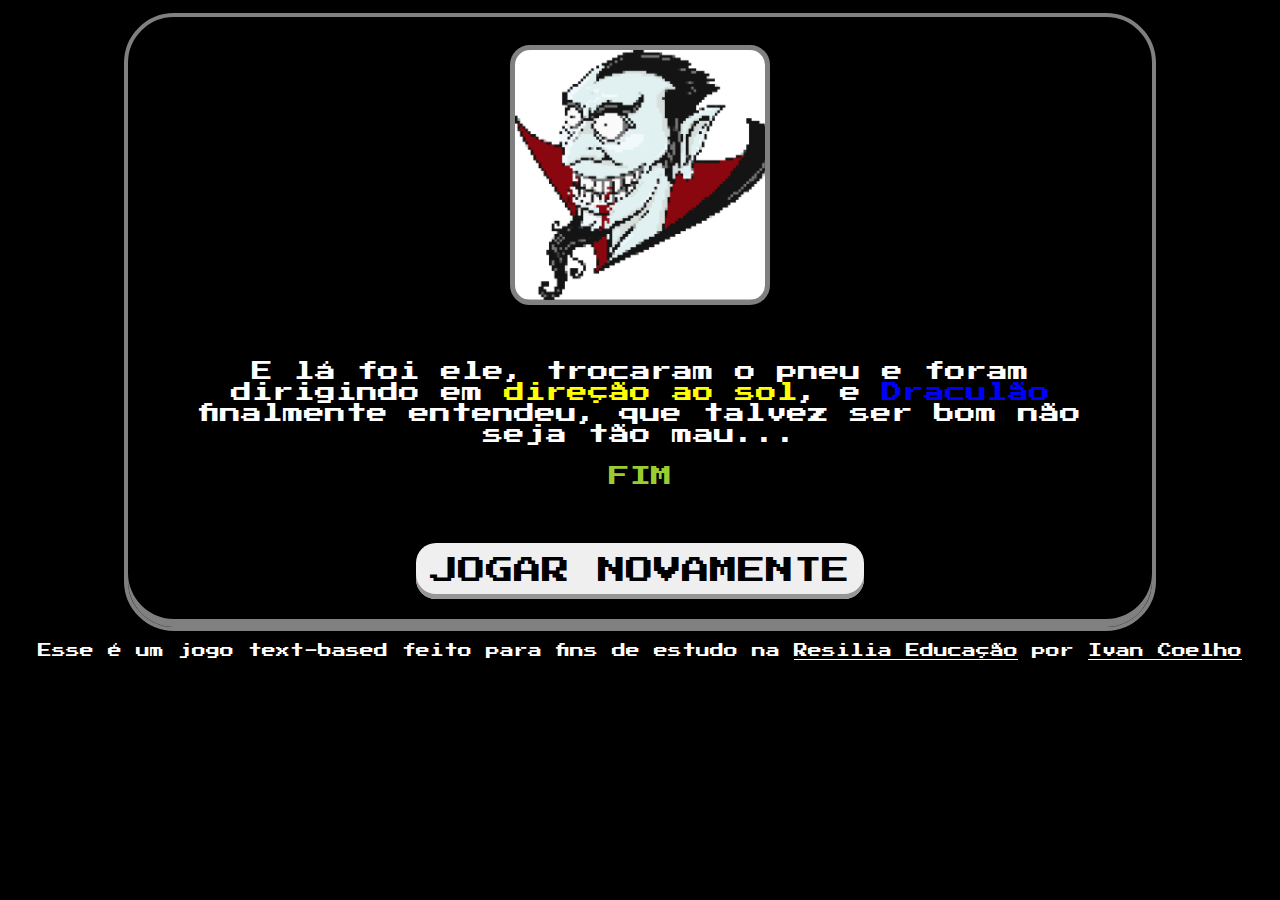
==== stages/d4.html @ 004e6414 "first commit" ====
<!DOCTYPE html>
<html lang="pt-BR">
<head>
  <meta charset="UTF-8">
  <meta http-equiv="X-UA-Compatible" content="IE=edge">
  <meta name="viewport" content="width=device-width, initial-scale=1.0">
  <title>rehab de vilão</title>
  <link href="https://fonts.googleapis.com/css2?family=Press+Start+2P&display=swap" rel="stylesheet"> 
  <link rel="stylesheet" href="../style.css">
  <script src="../app.js"></script>
</head>
<body>
  <main class="container">
    <section>
      <div class="img dracu"></div>
      <div class="textBox">
        <p class="insideText">E lá foi ele, trocaram o pneu e foram dirigindo em <span class="yellow">direção ao sol</span>, e <span class="blue">Draculão</span> finalmente entendeu, que talvez ser bom não seja tão mau...<br><br><span class="green">FIM</span></p>
      </div>
      <button class="bttn" onclick="restart()">JOGAR NOVAMENTE</button>
    </section>
    <div class="atribui">Esse é um jogo text-based feito para fins de estudo na <a href="https://www.linkedin.com/school/resilia-educacao/?originalSubdomain=br">Resilia Educação</a> por <a href="https://github.com/ivancda">Ivan Coelho</a></div>
  </main>
  <footer></footer>
</body>
</html>
---- style.css ----
*{
  margin: 0;
  padding: 0;
  border: 0;
}
.red{
  color: red;
}
.green{
  color: yellowgreen;
}
.blue{
  color: blue;
}
.yellow{
  color: yellow;
}
.dracu{
  background-image: url(assets/dracu.png);
}
.naza{
  background-image: url(assets/naza.png);
}
.tamos{
  background-image: url(assets/tamos.png);
}
.hosp{
  background-image: url(assets/souzaAguiar.png);
}
.jaime{
  background-image: url(assets/jaime.png);
}
.ghan{
  background-image: url(assets/ghan.png);
}
.jesus{
  background-image: url(assets/jesus.png);
}
.flip{
  transform: scaleX(-1)
}
body{
  background-color: black;
}
.container{
  width: 100vw;
  display: flex;
  flex-direction: column;
  align-items: center;
  background-color: black;
  color: white;
  font-family: 'Press Start 2P', cursive;
  font-size: 14px;
}
.title{
  text-align: center;
  margin: 1vw;
  width: 60%;
}
.title h1{
  margin: 1vw;
  width: 100%;
}
.title p{
  font-size: 1em;
  text-align: left;
  margin-left: 2em;
}
section{
  display: flex;
  flex-direction: column;
  align-items: center;
  width: 80vw;
  margin: 1vw;
  background-color: black;
  border: 4px solid gray;
  box-shadow: 0px -8px 0px 0px gray inset;
  border-radius: 50px;
  padding-bottom: 2em;
  padding-top: 2em;
}
section h2{
  margin: 1em;
  margin-top: 10em;
}
.img{
  height: 250px;
  min-width: 250px;
  background-size: cover;
  border-radius: 20px;
  border: 5px solid gray;
}
.textBox{
  display: flex;
  margin: 1em;
  text-align: center;
}
.textBox p{
  padding: 2em;
}
.insideText{
  margin: auto;
  font-size: 1.5em;
}
.boxchar{
  display: flex;
  gap: 4em;
}
.legenBox{
  display: flex;
  flex-direction: column;
}
.legenBox button{
  transition: 1s;
  cursor: pointer;
}
.legenBox button:hover{
  filter: invert(20%);
}
.legen{
  text-align: center;
  font-size: 1em;
  max-width: 250px;
}
a{
  color: white;
}
.ansList{
  display: flex;
  justify-content: space-around;
  gap: 6em;
  max-width: 80%;
  margin-bottom: 2em;
}
.ansList li{
  max-width: 30%;
}
.ansList li::marker{
  color: red;
}
.bttn{
  font-family: 'Press Start 2P', cursive;
  font-size: 2em;
  padding: .5em;
  transition: 1s;
  cursor: pointer;
  border-radius: 20px;
  box-shadow: 0px -5px 0px 0px rgb(150, 150, 150) inset;
}
.bttn:hover{
  background-color: black;
  color: white;
}
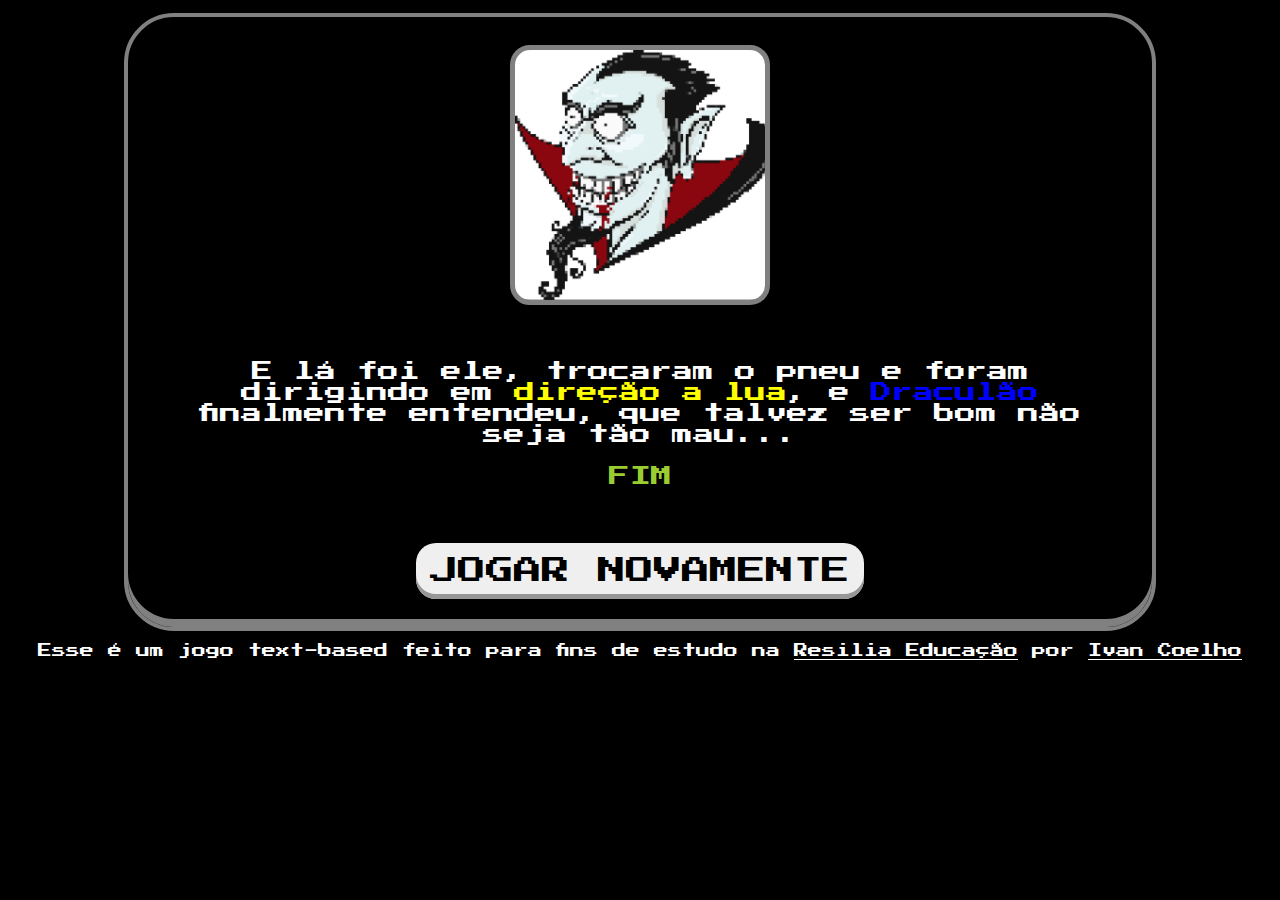
==== commit f4d7f420: "more typos" ====
--- a/stages/d4.html
+++ b/stages/d4.html
@@ -14,7 +14,7 @@
     <section>
       <div class="img dracu"></div>
       <div class="textBox">
-        <p class="insideText">E lá foi ele, trocaram o pneu e foram dirigindo em <span class="yellow">direção ao sol</span>, e <span class="blue">Draculão</span> finalmente entendeu, que talvez ser bom não seja tão mau...<br><br><span class="green">FIM</span></p>
+        <p class="insideText">E lá foi ele, trocaram o pneu e foram dirigindo em <span class="yellow">direção a lua</span>, e <span class="blue">Draculão</span> finalmente entendeu, que talvez ser bom não seja tão mau...<br><br><span class="green">FIM</span></p>
       </div>
       <button class="bttn" onclick="restart()">JOGAR NOVAMENTE</button>
     </section>
